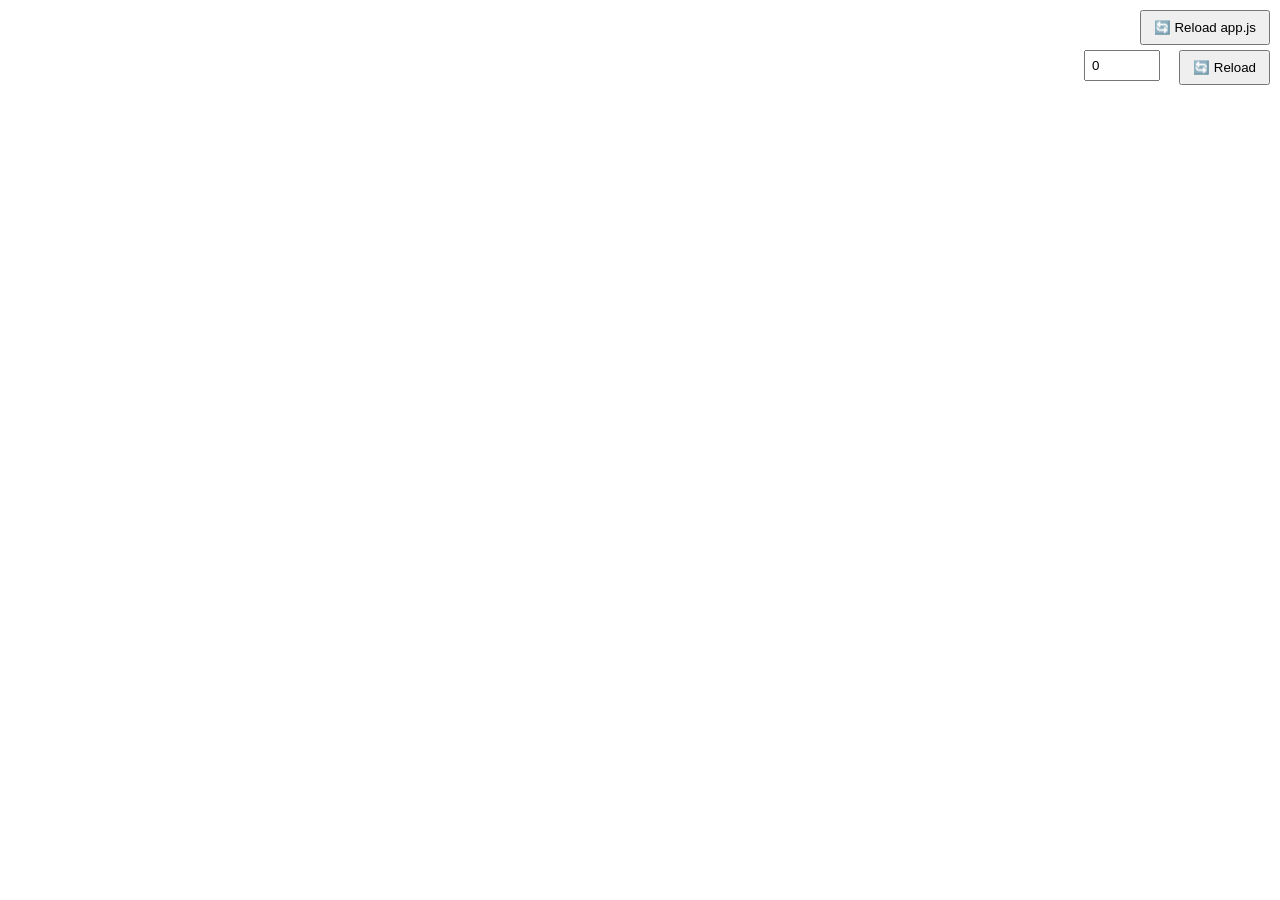
==== index.html @ f2f5012f "Rename OneDrive/Desktop/rankingLigas/index.html to index.html" ====
<!DOCTYPE html>
<html lang="en">
  <head>
    <meta charset="UTF-8" />
    <meta name="viewport" content="width=device-width, initial-scale=1.0" />
    <meta http-equiv="X-UA-Compatible" content="ie=edge" />
    <title>Document</title>
    <link href="https://fonts.cdnfonts.com/css/handwriting" rel="stylesheet">
    <link href="https://fonts.googleapis.com/css2?family=Montserrat:wght@400;700&display=swap" rel="stylesheet" />
    <link rel="stylesheet" href="style.css" />
  </head>
  <body>
    <script src="https://d3js.org/d3.v7.min.js" charset="utf-8"></script>
    <script src="https://d3js.org/d3-selection-multi.v1.min.js"></script>
    <script src="data.js"></script>
    <script type="module" src="app.js"></script>
    
    <!-- <button id="btn-reload-app" onclick="reloadApp()" 
  style="position:fixed;top:10px;right:10px;z-index:9999;padding:8px 12px;cursor:pointer">
  🔄 Reload app.js
</button> -->


<!-- <script>
  function reloadApp() {
    const old = document.getElementById('app-module');
    if (old) old.remove();
    
    const s = document.createElement('script');
    s.type = 'module';
    s.src = 'app.js?v=' + Date.now();
    s.id = 'app-module';
    document.head.appendChild(s);
  }
</script> -->

<button onclick="reloadApp1()" 
  style="position:fixed;top:10px;right:10px;z-index:9999;padding:8px 12px;cursor:pointer">
  🔄 Reload app.js
</button>

<script>
function reloadApp1() {
  // Suma 1 cada vez, empieza en 0
  window.__appIndex = (window.__appIndex ?? -1) + 1;

  const old = document.getElementById('app-module');
  if (old) old.remove();

  const s = document.createElement('script');
  s.type = 'module';
  s.src = 'app.js?v=' + Date.now();
  s.id = 'app-module';
  document.head.appendChild(s);
}
</script>

<input
  id="appIndex"
  type="number"
  value="0"
  style="position:fixed;top:50px;right:120px;z-index:9999;width:60px;padding:6px;"
>

<button
  onclick="reloadApp()"
  style="position:fixed;top:50px;right:10px;z-index:9999;padding:8px 12px;cursor:pointer"
>
  🔄 Reload
</button>

<script>
function reloadApp() {
  window.__appIndex = Number(
    document.getElementById('appIndex').value
  );

  console.log("Índice:", window.__appIndex);

  const old = document.getElementById('app-module');
  if (old) old.remove();

  const s = document.createElement('script');
  s.type = 'module';
  s.src = 'app.js?v=' + Date.now();
  s.id = 'app-module';
  document.head.appendChild(s);
}
</script>
  </body>
</html>
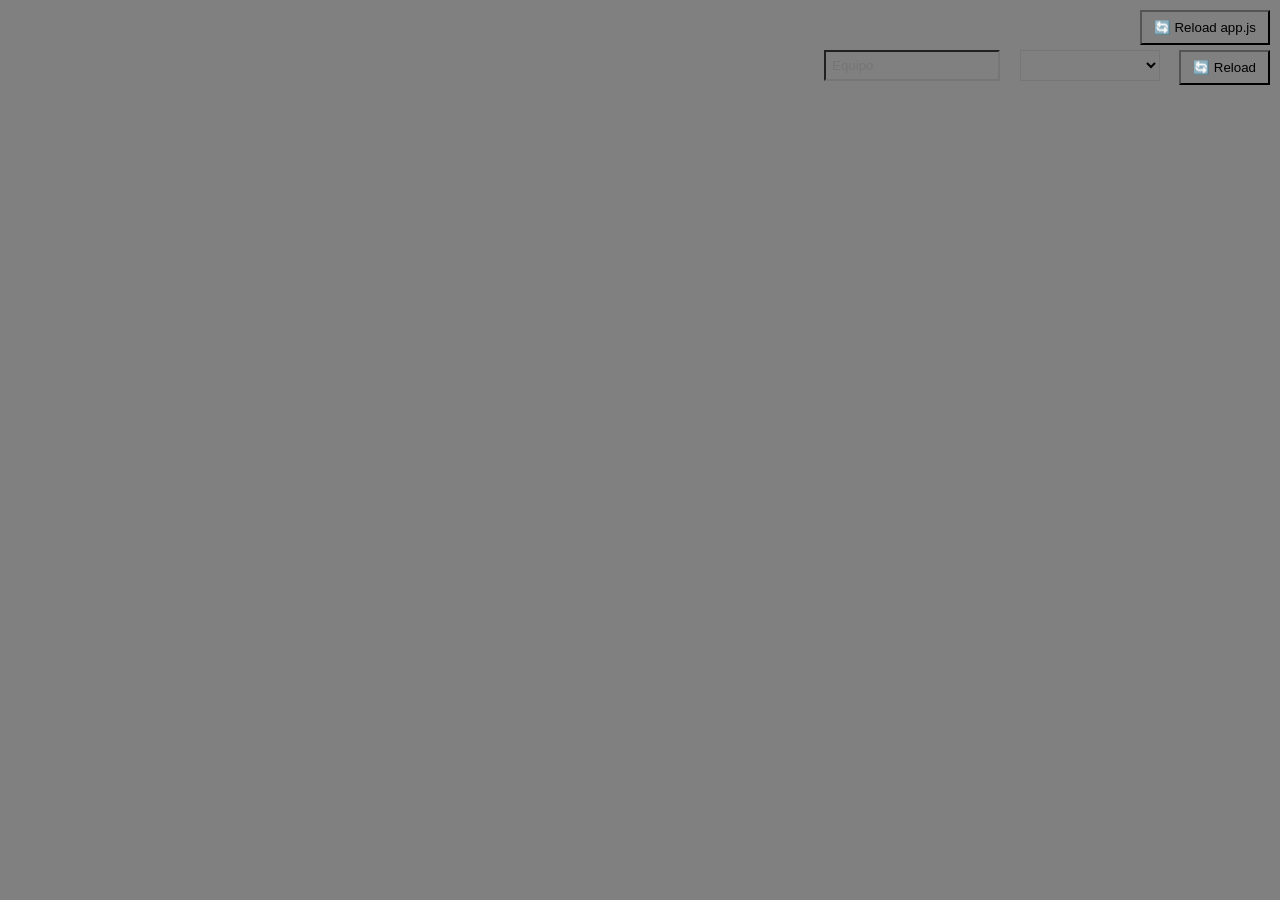
==== commit 9bf9a6a2: "c" ====
--- a/index.html
+++ b/index.html
@@ -13,7 +13,7 @@
     <script src="https://d3js.org/d3.v7.min.js" charset="utf-8"></script>
     <script src="https://d3js.org/d3-selection-multi.v1.min.js"></script>
     <script src="data.js"></script>
-    <script type="module" src="app.js"></script>
+    <script type="module" src="app.js" id="app-module"></script>
     
     <!-- <button id="btn-reload-app" onclick="reloadApp()" 
   style="position:fixed;top:10px;right:10px;z-index:9999;padding:8px 12px;cursor:pointer">
@@ -41,8 +41,105 @@
 
 <script>
 function reloadApp1() {
-  // Suma 1 cada vez, empieza en 0
+  const select = document.getElementById('appIndex');
+  const input = document.getElementById('teamFilter');
+
   window.__appIndex = (window.__appIndex ?? -1) + 1;
+  if (select) select.value = String(window.__appIndex);
+  window.__teamFilter = (input?.value || '').trim();
+
+  reloadApp();
+}
+</script>
+
+<select
+  id="appIndex"
+  style="position:fixed;top:50px;right:120px;z-index:9999;width:140px;padding:6px;"
+></select>
+
+<input
+  id="teamFilter"
+  list="teamOptions"
+  placeholder="Equipo"
+  style="position:fixed;top:50px;right:280px;z-index:9999;width:160px;padding:6px;"
+>
+
+<datalist id="teamOptions"></datalist>
+
+<button
+  onclick="reloadApp()"
+  style="position:fixed;top:50px;right:10px;z-index:9999;padding:8px 12px;cursor:pointer"
+>
+  🔄 Reload
+</button>
+
+<script>
+function populateSimulatorSelector() {
+  const select = document.getElementById('appIndex');
+  if (!select) return;
+
+  const total = window.__appData?.totalCasosSimulados?.length;
+  if (!Number.isInteger(total) || total <= 0) return;
+
+  const currentCount = select.options.length;
+  if (currentCount === total) return;
+
+  select.innerHTML = '';
+
+  for (let i = 0; i < total; i++) {
+    const option = document.createElement('option');
+    option.value = i;
+    option.textContent = `Caso ${i + 1}`;
+    select.appendChild(option);
+  }
+
+  const saved = window.__appIndex ?? 0;
+  select.value = saved < total ? saved : 0;
+}
+
+function populateTeamOptions() {
+  const datalist = document.getElementById('teamOptions');
+  const input = document.getElementById('teamFilter');
+  if (!datalist || !input) return;
+
+  const casos = window.__appData?.totalCasosSimulados ?? [];
+  const equipos = new Set();
+
+  casos.forEach((caso) => {
+    const rows = caso?.[0] ?? [];
+    rows.forEach((row) => {
+      if (row?.name) equipos.add(row.name);
+    });
+
+    const clasificaciones = caso?.[2] ?? {};
+    Object.keys(clasificaciones).forEach((equipo) => {
+      if (equipo) equipos.add(equipo);
+      const nombreBase = String(equipo || '').split(/[-–—]/)[0].trim();
+      if (nombreBase) equipos.add(nombreBase);
+    });
+  });
+
+  datalist.innerHTML = '';
+  [...equipos].sort().forEach((equipo) => {
+    const option = document.createElement('option');
+    option.value = equipo;
+    datalist.appendChild(option);
+  });
+
+  if (!input.value && equipos.size) {
+    input.value = [...equipos][0];
+  }
+}
+
+function reloadApp() {
+  const select = document.getElementById('appIndex');
+  const input = document.getElementById('teamFilter');
+
+  window.__appIndex = Number(select?.value ?? 0);
+  window.__teamFilter = (input?.value || '').trim();
+
+  console.log('Índice:', window.__appIndex);
+  console.log('Equipo:', window.__teamFilter);
 
   const old = document.getElementById('app-module');
   if (old) old.remove();
@@ -53,39 +150,37 @@
   s.id = 'app-module';
   document.head.appendChild(s);
 }
-</script>
 
-<input
-  id="appIndex"
-  type="number"
-  value="0"
-  style="position:fixed;top:50px;right:120px;z-index:9999;width:60px;padding:6px;"
->
+function bindControls() {
+  const select = document.getElementById('appIndex');
+  const input = document.getElementById('teamFilter');
+  if (!select || !input) return;
 
-<button
-  onclick="reloadApp()"
-  style="position:fixed;top:50px;right:10px;z-index:9999;padding:8px 12px;cursor:pointer"
->
-  🔄 Reload
-</button>
+  select.addEventListener('change', reloadApp);
+  input.addEventListener('change', reloadApp);
 
-<script>
-function reloadApp() {
-  window.__appIndex = Number(
-    document.getElementById('appIndex').value
-  );
+  let debounceTimer;
+  input.addEventListener('input', () => {
+    window.__teamFilter = input.value.trim();
+    clearTimeout(debounceTimer);
+    debounceTimer = window.setTimeout(reloadApp, 250);
+  });
+}
 
-  console.log("Índice:", window.__appIndex);
-
-  const old = document.getElementById('app-module');
-  if (old) old.remove();
-
-  const s = document.createElement('script');
-  s.type = 'module';
-  s.src = 'app.js?v=' + Date.now();
-  s.id = 'app-module';
-  document.head.appendChild(s);
-}
+window.addEventListener('DOMContentLoaded', () => {
+  populateSimulatorSelector();
+  populateTeamOptions();
+  bindControls();
+});
+window.addEventListener('appDataReady', () => {
+  populateSimulatorSelector();
+  populateTeamOptions();
+  bindControls();
+});
+setInterval(() => {
+  populateSimulatorSelector();
+  populateTeamOptions();
+}, 500);
 </script>
   </body>
 </html>
--- a/style.css
+++ b/style.css
@@ -0,0 +1,8 @@
+* {
+  margin: 0;
+  padding: 0;
+  background-color: grey;
+  font-family: 'Montserrat', sans-serif;
+  font-feature-settings:'tnum';
+  /* font-family: 'Handwriting', sans-serif; */
+}
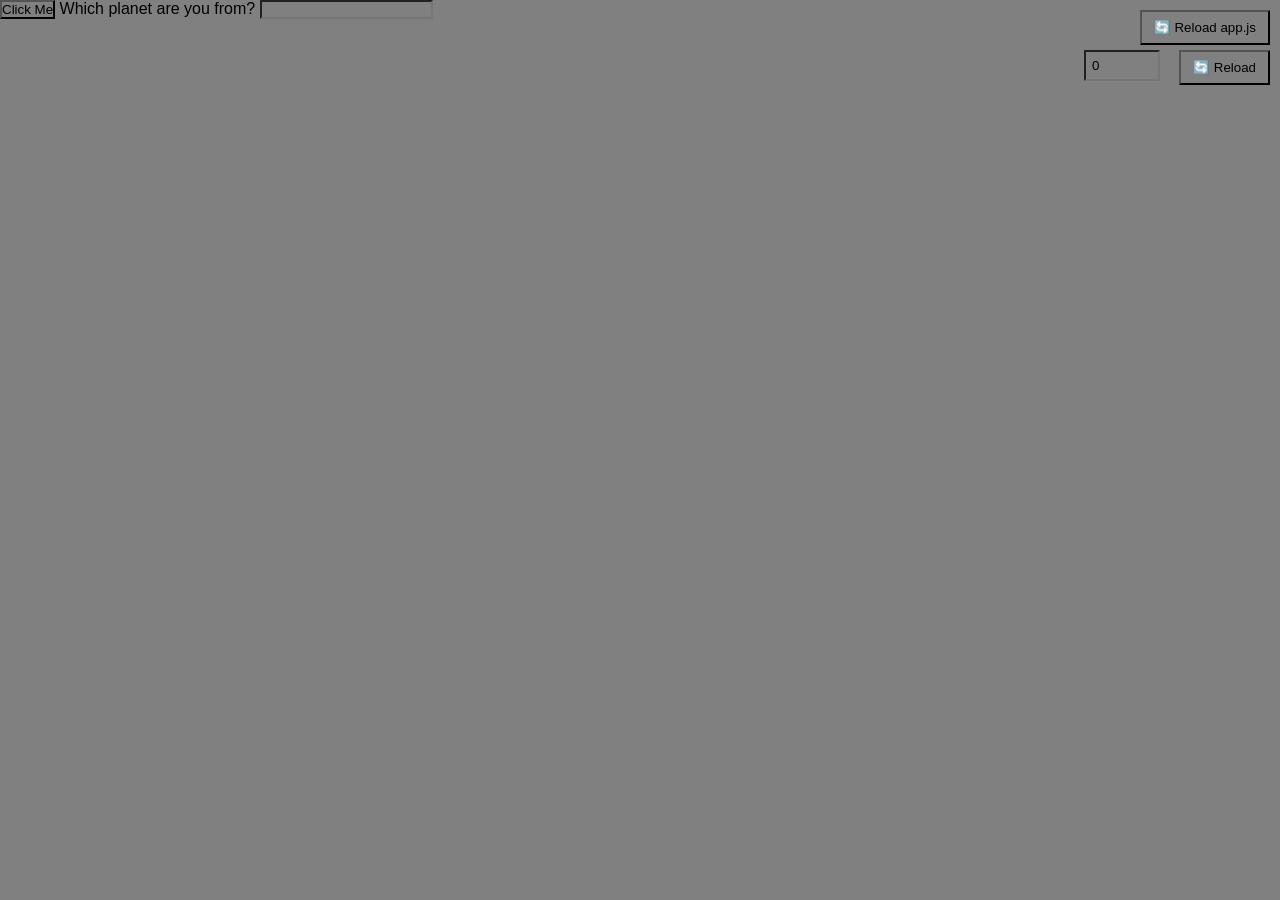
==== commit 0f3c8be2: "1" ====
--- a/index.html
+++ b/index.html
@@ -13,7 +13,7 @@
     <script src="https://d3js.org/d3.v7.min.js" charset="utf-8"></script>
     <script src="https://d3js.org/d3-selection-multi.v1.min.js"></script>
     <script src="data.js"></script>
-    <script type="module" src="app.js" id="app-module"></script>
+    <script type="module" src="app.js"></script>
     
     <!-- <button id="btn-reload-app" onclick="reloadApp()" 
   style="position:fixed;top:10px;right:10px;z-index:9999;padding:8px 12px;cursor:pointer">
@@ -34,6 +34,16 @@
   }
 </script> -->
 
+<button type="button" id="myButton">Click Me</button>
+
+<label for="planet">Which planet are you from?</label>
+<input id="planet" type="text" list="superhero" />
+<datalist id="superhero">
+  <option value="Azarath"></option>
+  <option value="Krypton"></option>
+  <option value="Tamaran"></option>
+</datalist>
+
 <button onclick="reloadApp1()" 
   style="position:fixed;top:10px;right:10px;z-index:9999;padding:8px 12px;cursor:pointer">
   🔄 Reload app.js
@@ -41,105 +51,8 @@
 
 <script>
 function reloadApp1() {
-  const select = document.getElementById('appIndex');
-  const input = document.getElementById('teamFilter');
-
+  // Suma 1 cada vez, empieza en 0
   window.__appIndex = (window.__appIndex ?? -1) + 1;
-  if (select) select.value = String(window.__appIndex);
-  window.__teamFilter = (input?.value || '').trim();
-
-  reloadApp();
-}
-</script>
-
-<select
-  id="appIndex"
-  style="position:fixed;top:50px;right:120px;z-index:9999;width:140px;padding:6px;"
-></select>
-
-<input
-  id="teamFilter"
-  list="teamOptions"
-  placeholder="Equipo"
-  style="position:fixed;top:50px;right:280px;z-index:9999;width:160px;padding:6px;"
->
-
-<datalist id="teamOptions"></datalist>
-
-<button
-  onclick="reloadApp()"
-  style="position:fixed;top:50px;right:10px;z-index:9999;padding:8px 12px;cursor:pointer"
->
-  🔄 Reload
-</button>
-
-<script>
-function populateSimulatorSelector() {
-  const select = document.getElementById('appIndex');
-  if (!select) return;
-
-  const total = window.__appData?.totalCasosSimulados?.length;
-  if (!Number.isInteger(total) || total <= 0) return;
-
-  const currentCount = select.options.length;
-  if (currentCount === total) return;
-
-  select.innerHTML = '';
-
-  for (let i = 0; i < total; i++) {
-    const option = document.createElement('option');
-    option.value = i;
-    option.textContent = `Caso ${i + 1}`;
-    select.appendChild(option);
-  }
-
-  const saved = window.__appIndex ?? 0;
-  select.value = saved < total ? saved : 0;
-}
-
-function populateTeamOptions() {
-  const datalist = document.getElementById('teamOptions');
-  const input = document.getElementById('teamFilter');
-  if (!datalist || !input) return;
-
-  const casos = window.__appData?.totalCasosSimulados ?? [];
-  const equipos = new Set();
-
-  casos.forEach((caso) => {
-    const rows = caso?.[0] ?? [];
-    rows.forEach((row) => {
-      if (row?.name) equipos.add(row.name);
-    });
-
-    const clasificaciones = caso?.[2] ?? {};
-    Object.keys(clasificaciones).forEach((equipo) => {
-      if (equipo) equipos.add(equipo);
-      const nombreBase = String(equipo || '').split(/[-–—]/)[0].trim();
-      if (nombreBase) equipos.add(nombreBase);
-    });
-  });
-
-  datalist.innerHTML = '';
-  [...equipos].sort().forEach((equipo) => {
-    const option = document.createElement('option');
-    option.value = equipo;
-    datalist.appendChild(option);
-  });
-
-  if (!input.value && equipos.size) {
-    input.value = [...equipos][0];
-  }
-}
-
-function reloadApp() {
-  const select = document.getElementById('appIndex');
-  const input = document.getElementById('teamFilter');
-
-  window.__appIndex = Number(select?.value ?? 0);
-  window.__teamFilter = (input?.value || '').trim();
-
-  console.log('Índice:', window.__appIndex);
-  console.log('Equipo:', window.__teamFilter);
 
   const old = document.getElementById('app-module');
   if (old) old.remove();
@@ -150,37 +63,39 @@
   s.id = 'app-module';
   document.head.appendChild(s);
 }
+</script>
 
-function bindControls() {
-  const select = document.getElementById('appIndex');
-  const input = document.getElementById('teamFilter');
-  if (!select || !input) return;
+<input
+  id="appIndex"
+  type="number"
+  value="0"
+  style="position:fixed;top:50px;right:120px;z-index:9999;width:60px;padding:6px;"
+>
 
-  select.addEventListener('change', reloadApp);
-  input.addEventListener('change', reloadApp);
+<button
+  onclick="reloadApp()"
+  style="position:fixed;top:50px;right:10px;z-index:9999;padding:8px 12px;cursor:pointer"
+>
+  🔄 Reload
+</button>
 
-  let debounceTimer;
-  input.addEventListener('input', () => {
-    window.__teamFilter = input.value.trim();
-    clearTimeout(debounceTimer);
-    debounceTimer = window.setTimeout(reloadApp, 250);
-  });
+<script>
+function reloadApp() {
+  window.__appIndex = Number(
+    document.getElementById('appIndex').value
+  );
+
+  console.log("Índice:", window.__appIndex);
+
+  const old = document.getElementById('app-module');
+  if (old) old.remove();
+
+  const s = document.createElement('script');
+  s.type = 'module';
+  s.src = 'app.js?v=' + Date.now();
+  s.id = 'app-module';
+  document.head.appendChild(s);
 }
-
-window.addEventListener('DOMContentLoaded', () => {
-  populateSimulatorSelector();
-  populateTeamOptions();
-  bindControls();
-});
-window.addEventListener('appDataReady', () => {
-  populateSimulatorSelector();
-  populateTeamOptions();
-  bindControls();
-});
-setInterval(() => {
-  populateSimulatorSelector();
-  populateTeamOptions();
-}, 500);
 </script>
   </body>
 </html>
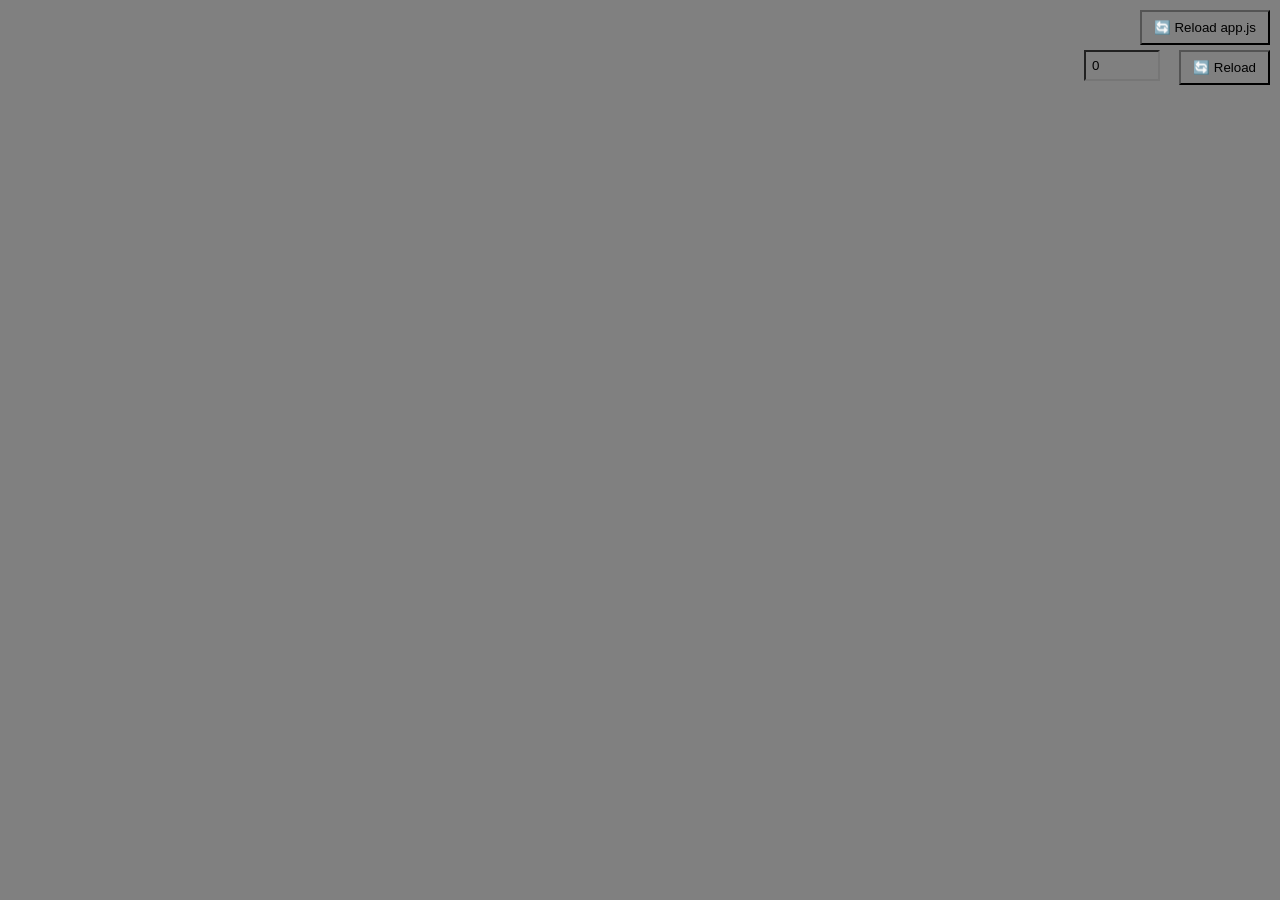
==== commit bd8fe012: "feat: ventana con casos implementada" ====
--- a/index.html
+++ b/index.html
@@ -33,16 +33,6 @@
     document.head.appendChild(s);
   }
 </script> -->
-
-<button type="button" id="myButton">Click Me</button>
-
-<label for="planet">Which planet are you from?</label>
-<input id="planet" type="text" list="superhero" />
-<datalist id="superhero">
-  <option value="Azarath"></option>
-  <option value="Krypton"></option>
-  <option value="Tamaran"></option>
-</datalist>
 
 <button onclick="reloadApp1()" 
   style="position:fixed;top:10px;right:10px;z-index:9999;padding:8px 12px;cursor:pointer">
